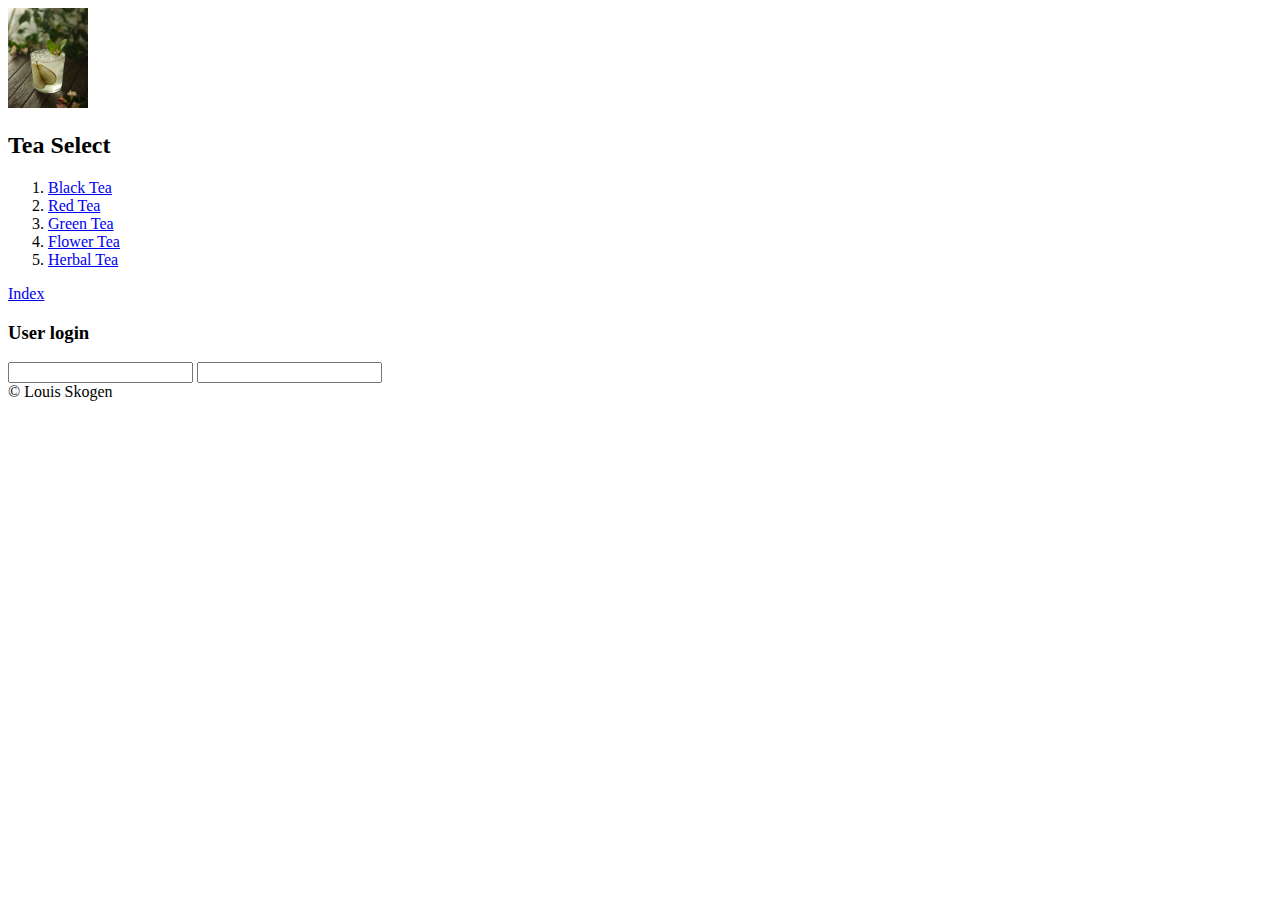
==== login.html @ b3313921 "Uodate to Image with auto width and add alt in Index image logo" ====
<!DOCTYPE html>

<html lang="en">
    <head>
        <meta charset = "UTF-8"/>
        <title>HTML Assignment 1 - About Tea culture</title>
    </head>

    <body>
        <!--what we want to show the user-->
        <header>
            <img src="/Images/myLogo.jpg"  height="100" width="auto" alt="Logo Image"/>
            <h2>Tea Select</h2>
            <ol>
                <nav>
                <li value="1"><a href="https://www.w3schools.com/">Black Tea</a></li>
                <li><a href="#">Red Tea</a></li>
                <li><a href="#">Green Tea</a></li>
                <li><a href="#">Flower Tea</a></li>
                <li><a href="#">Herbal Tea</a></li>
                </nav>
            </ol>
                <p><a href="/index.html">Index</a></p>
        </header>
        <h3>User login</h3>
        <form>
            <input type="text" name="loginName">
            <input type="password" name="password">
        </form>    
        </body>
        <footer>
            <span >&copy; Louis Skogen</span>
        </footer>
</html>
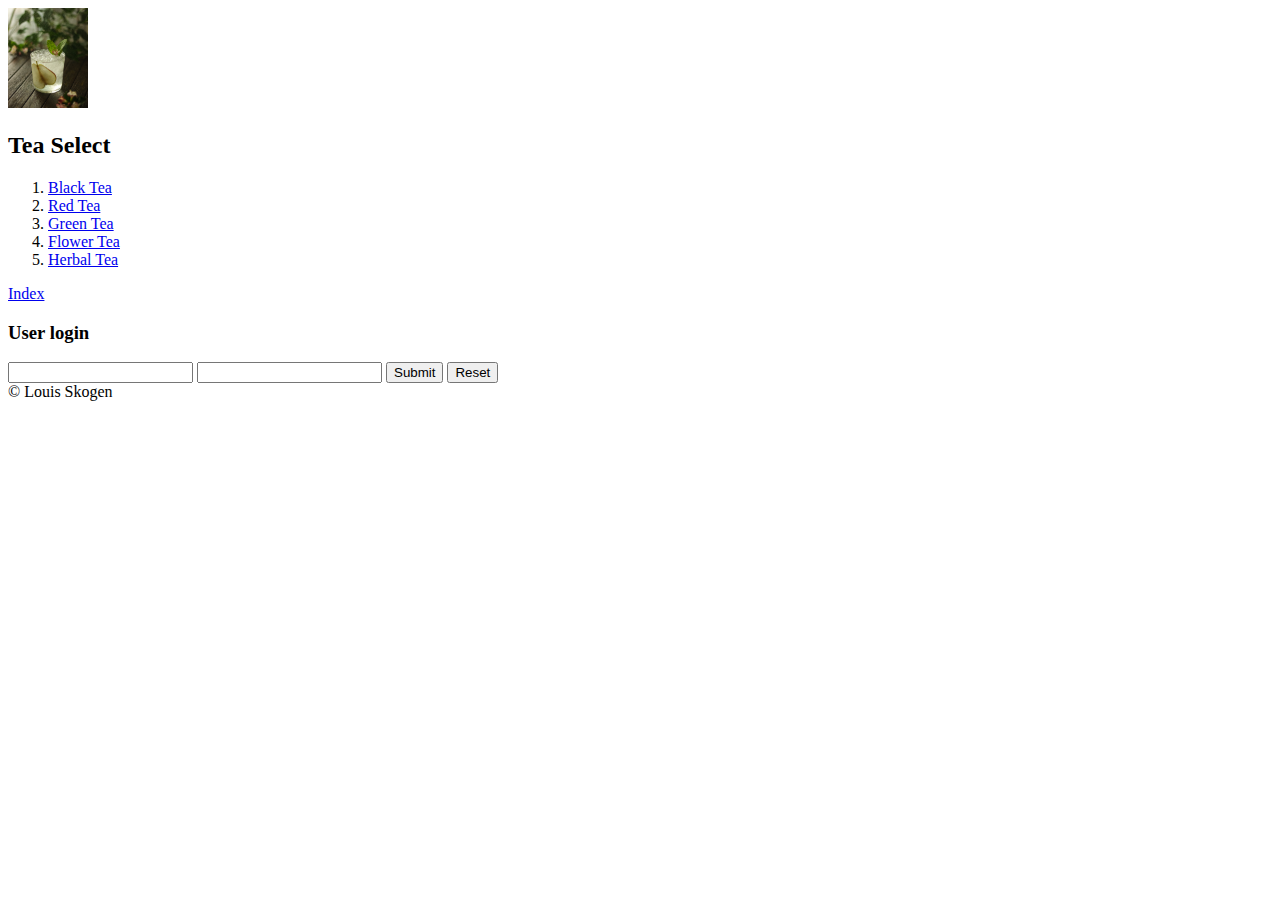
==== commit 2b954335: "Uodate buttons" ====
--- a/login.html
+++ b/login.html
@@ -26,7 +26,10 @@
         <form>
             <input type="text" name="loginName">
             <input type="password" name="password">
-        </form>    
+            <button type="submit">Submit</button>  
+            <button type="reset">Reset</button>  
+ 
+        </form>  
         </body>
         <footer>
             <span >&copy; Louis Skogen</span>
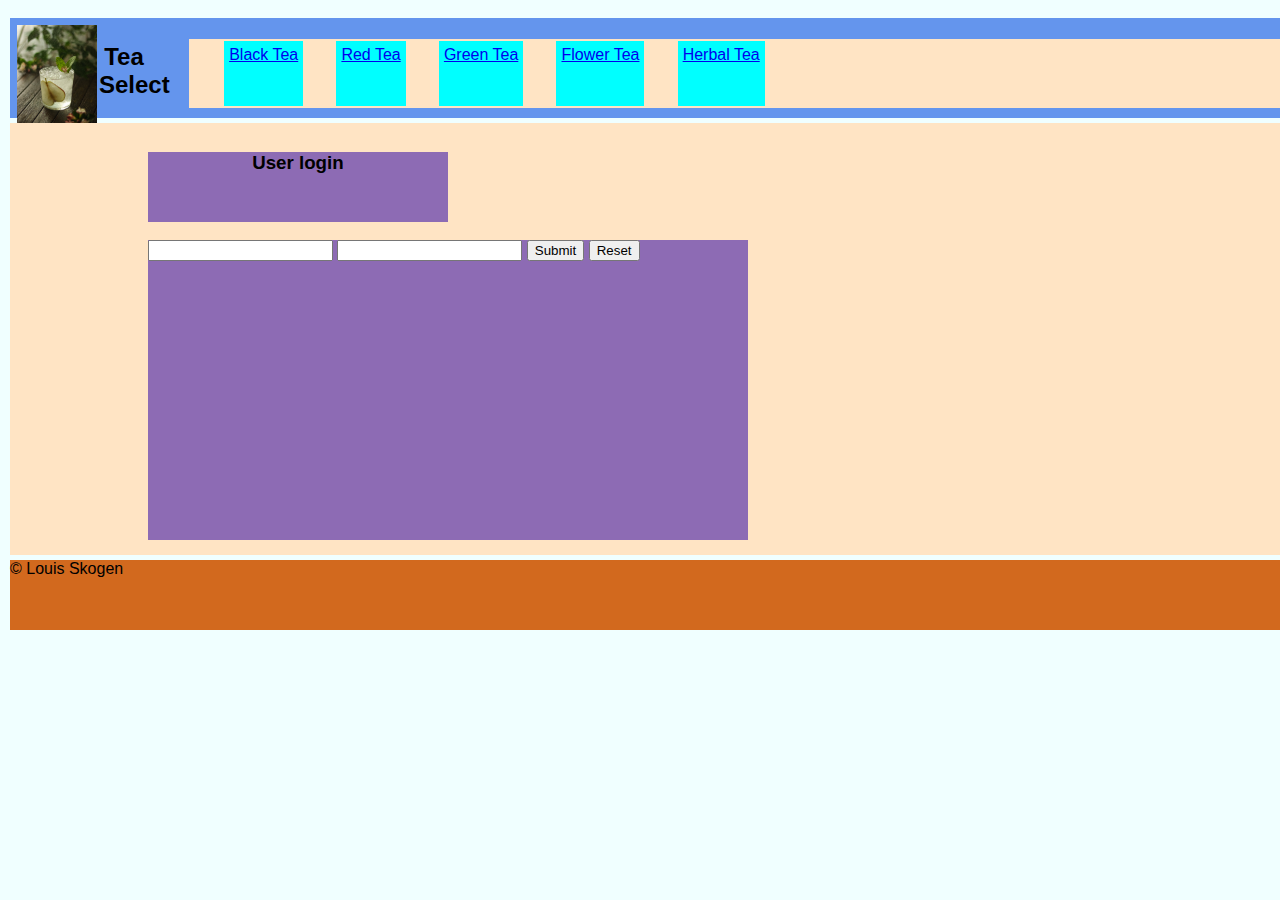
==== commit 720d8490: "The two stubborn articles still not in two columns with grid within grid" ====
--- a/login.html
+++ b/login.html
@@ -4,34 +4,45 @@
     <head>
         <meta charset = "UTF-8"/>
         <title>HTML Assignment 1 - About Tea culture</title>
+        <link rel="stylesheet" href="/css/style.css"/>
     </head>
 
     <body>
         <!--what we want to show the user-->
-        <header>
-            <img src="/Images/myLogo.jpg"  height="100" width="auto" alt="Logo Image"/>
-            <h2>Tea Select</h2>
-            <ol>
-                <nav>
-                <li value="1"><a href="https://www.w3schools.com/">Black Tea</a></li>
-                <li><a href="#">Red Tea</a></li>
-                <li><a href="#">Green Tea</a></li>
-                <li><a href="#">Flower Tea</a></li>
-                <li><a href="#">Herbal Tea</a></li>
-                </nav>
-            </ol>
-                <p><a href="/index.html">Index</a></p>
-        </header>
-        <h3>User login</h3>
-        <form>
-            <input type="text" name="loginName">
-            <input type="password" name="password">
-            <button type="submit">Submit</button>  
-            <button type="reset">Reset</button>  
- 
-        </form>  
+        <header id="headerColumn">
+            <img id="logo" src="/Images/myLogo.jpg" height="100" width="auto"/>
+            <h2 id="logoText">Tea Select</h2>
+                <ol id="logohead">
+                    <nav class="headmenu">
+                        <li><a href="https://www.w3schools.com/">Black Tea</a></li>
+                        <li><a href="#">Red Tea</a></li>
+                        <li><a href="#">Green Tea</a></li>
+                        <li><a href="#">Flower Tea</a></li>
+                        <li><a href="#">Herbal Tea</a></li>
+                    </nav>
+                </ol>
+                <a id="login" href="/login.html" target="_blank">Login</a>
+        </header> 
+        <div id="maincontent" class="login-content">
+            <div class="loginmain">
+                <h3 class="logintitle">User login</h3>
+                <div class="loginform">
+                    <form id="loginID">
+                        <input type="text" name="loginName">
+                        <input type="password" name="password">
+                        <button type="submit">Submit</button>  
+                        <button type="reset">Reset</button>  
+             
+                    </form>  
+                </div>
+            </div>
+        </div>
         </body>
-        <footer>
-            <span >&copy; Louis Skogen</span>
-        </footer>
+        <div class="footer">
+
+            <footer>
+                <span >&copy; Louis Skogen</span>
+            </footer>
+            
+        </div>
 </html>--- a/css/style.css
+++ b/css/style.css
@@ -0,0 +1,219 @@
+body {
+    background-color: lightsalmon;
+    font-family: 'Segoe UI', Tahoma, Geneva, Verdana, sans-serif;
+    width: 1024;
+    margin-left: auto;
+    margin-right:auto;
+    display: grid;
+    grid-template-areas:
+      "header" 
+      "main-content"
+      "footer";
+      grid-gap: 5px;
+      background-color:azure;
+      padding: 10px;
+    }
+    
+    header{
+      grid-area: header;
+      background-color: cornflowerblue;
+      width: auto;
+      height: 90px;
+      padding: 5px;
+    }
+    
+.footer {
+  grid-area: footer;
+  background-color:chocolate;
+  width: auto;
+  height: 70px;
+}
+
+#main-content {
+  grid-area: main-content;
+  width:auto;
+}
+
+#headerColumn{
+  display: grid;
+  grid-template-areas:
+  "logo logoName links login";
+  width:auto;
+}
+
+.index-content {
+  display: grid;
+  width: 1024;
+  grid-template-areas:
+  "intro aside"
+  "headline aside"
+  "art1 aside"  
+  "footer footer";  
+  gap: 5px;
+  background-color:bisque;
+  padding: 10px 0;
+  margin-left: 2%;
+  width: auto;
+}
+
+.login-content{
+  display: grid;
+  width: auto;
+  grid-template-areas:
+  "loginmain"
+  "footer";
+  gap: 5px;
+  background-color:bisque;
+  padding: 10px 0;
+  margin-left: 0px;
+  width: auto;  
+}
+
+.loginmain{
+grid-area: loginmain;
+width:auto;
+}
+
+.loginbody{
+  display: grid;
+  width: auto;
+  grid-template-areas:
+  "loginhead"
+  "loginform"
+  "footer";
+  gap: 5px;
+  background-color:bisque;
+  padding: 10px 0;
+  margin-left: 0px;
+  width: auto;  
+}
+
+.logintitle{
+  grid-area: loginhead;
+  display:block;
+  background-color: #8d6bb4;
+  margin-left: 10%;
+  text-align: center;
+  width: 300px;
+  height: 70px
+}
+
+.loginform{
+  grid-area: loginform;
+  display: block;
+  background-color: #8d6bb4;
+  margin-left: 10%;
+  width: 600px;
+  height: 300px;
+}
+.intro {
+  grid-area: intro;
+  background-color:darkslateblue;
+  padding: 10px;
+  margin-left: 2%;
+  width:max-content;
+  height:fit-content;
+}
+
+.headline {
+  grid-area: headline;
+  width: 200px;
+  background-color: #8d6bb4;
+  padding: 10px;
+  margin-left: 2%;
+  height:fit-content;
+}
+
+
+.article{
+  grid-area: art1;
+  padding: 5px;
+}
+
+#twoColumn{
+  grid-template-columns:
+  "artLeft artRight";
+  grid-gap: 5px;
+  background-color:#8d6bb4;
+  margin-left: 2%;
+  padding: 10px 0;
+  width: 900px;
+  height: 700px
+}
+
+.artLeft{
+grid-area: artLeft;
+display: block;
+background-color:chocolate;
+width:auto;
+}
+
+.artRight{
+  grid-area: artRight;
+  display: block;
+  background-color: goldenrod;
+  width:auto;
+  }
+#headlineIMG{
+  float:none;
+}
+.aside {
+  grid-area: aside;
+  background-color:aqua;
+  text-align: center;
+  width:fit-content;
+  height:auto;
+}
+
+ul{
+  text-align: left;
+  font:bold;
+}
+
+#logo{
+  grid-area: logo;
+  padding: 2px;
+}
+
+#logoText
+{
+  grid-area: logoName;
+  text-align: center;
+  vertical-align: middle;
+  width: 50px;
+}
+
+#logohead{
+  grid-area: links;
+  width:1110px;
+  height: 100px;
+  list-style:none;
+}
+
+.headmenu{
+  display:flex;
+  padding: 2px;
+  height:65px;
+  width: auto;
+  background-color: bisque; 
+}
+
+#login{
+  grid-area: login;
+  box-sizing:border-box;
+  background-color:aqua;
+  height:90px;
+  width: 85px;
+  text-align: center;
+  padding: 2px;
+  text-decoration: none;
+}
+li{
+box-sizing: border-box; 
+background-color: aqua; 
+padding: 5px;
+margin-left: 3%;
+}
+
+
+
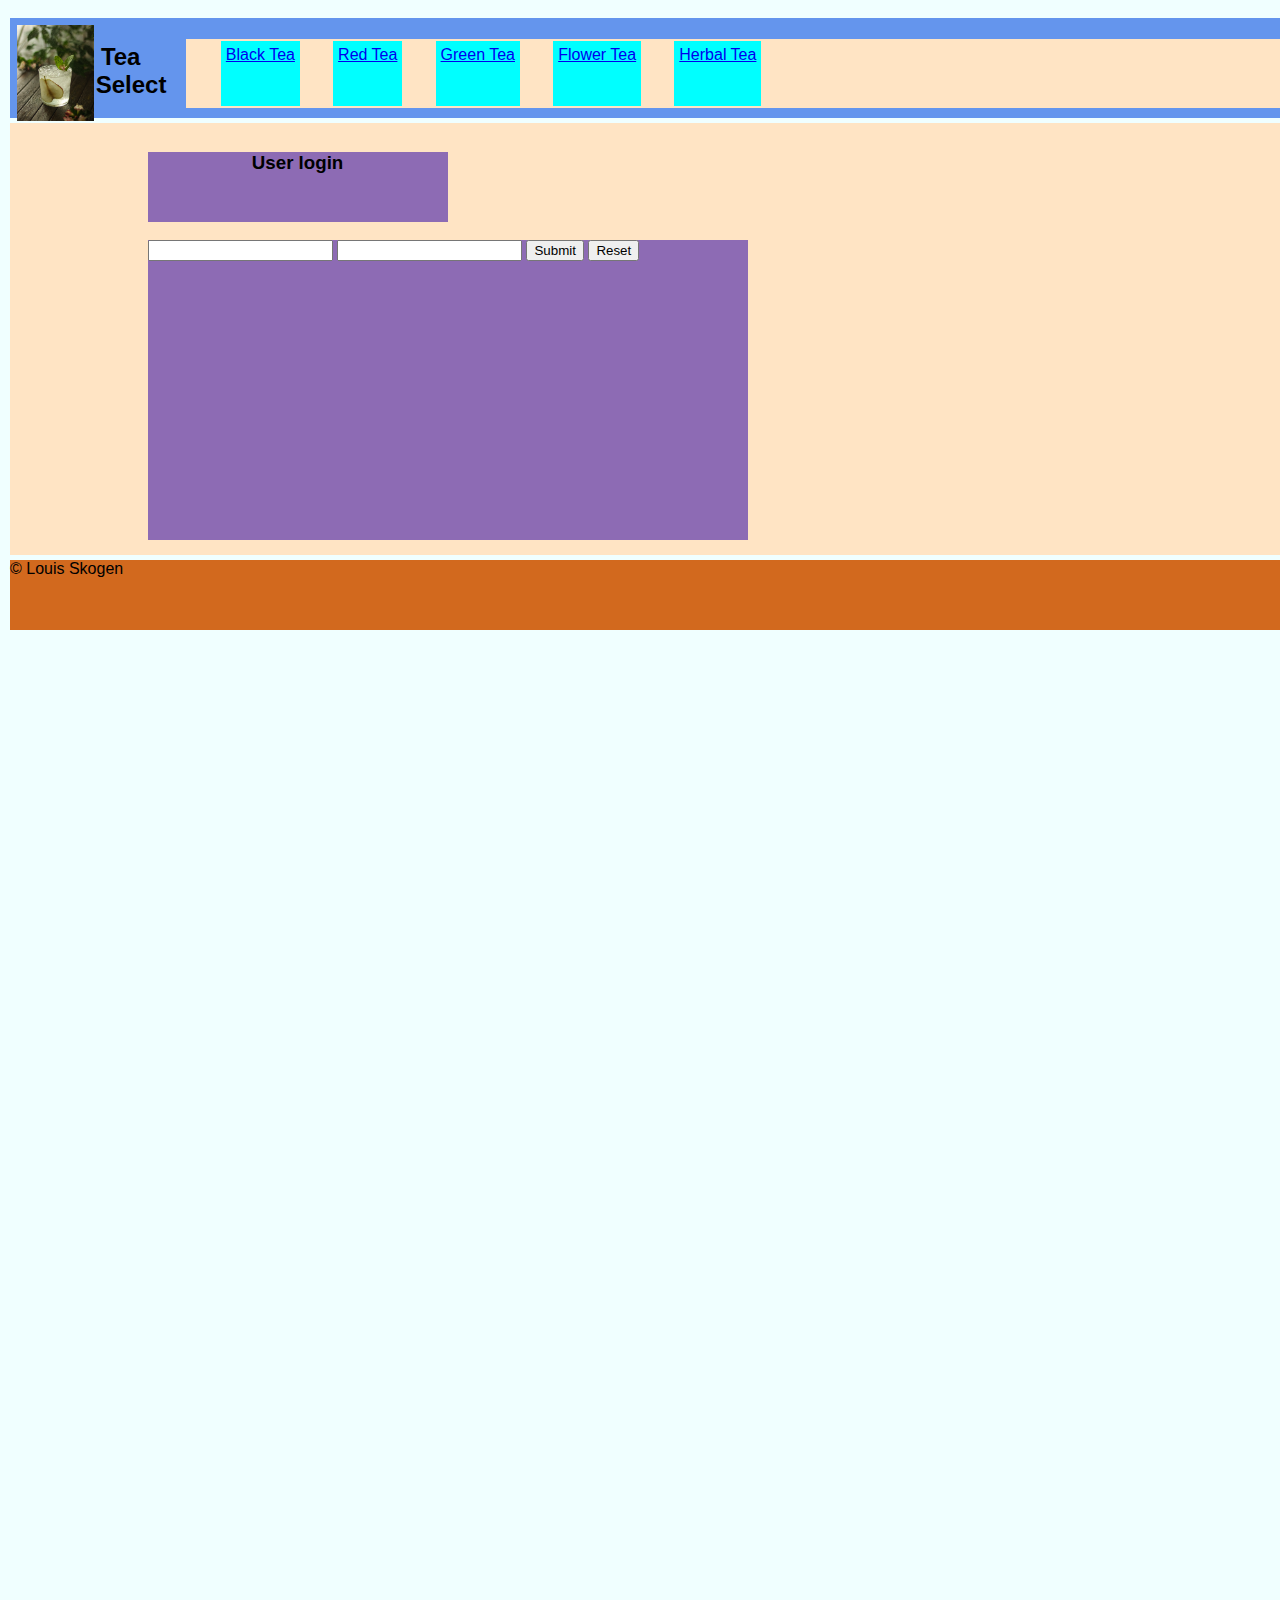
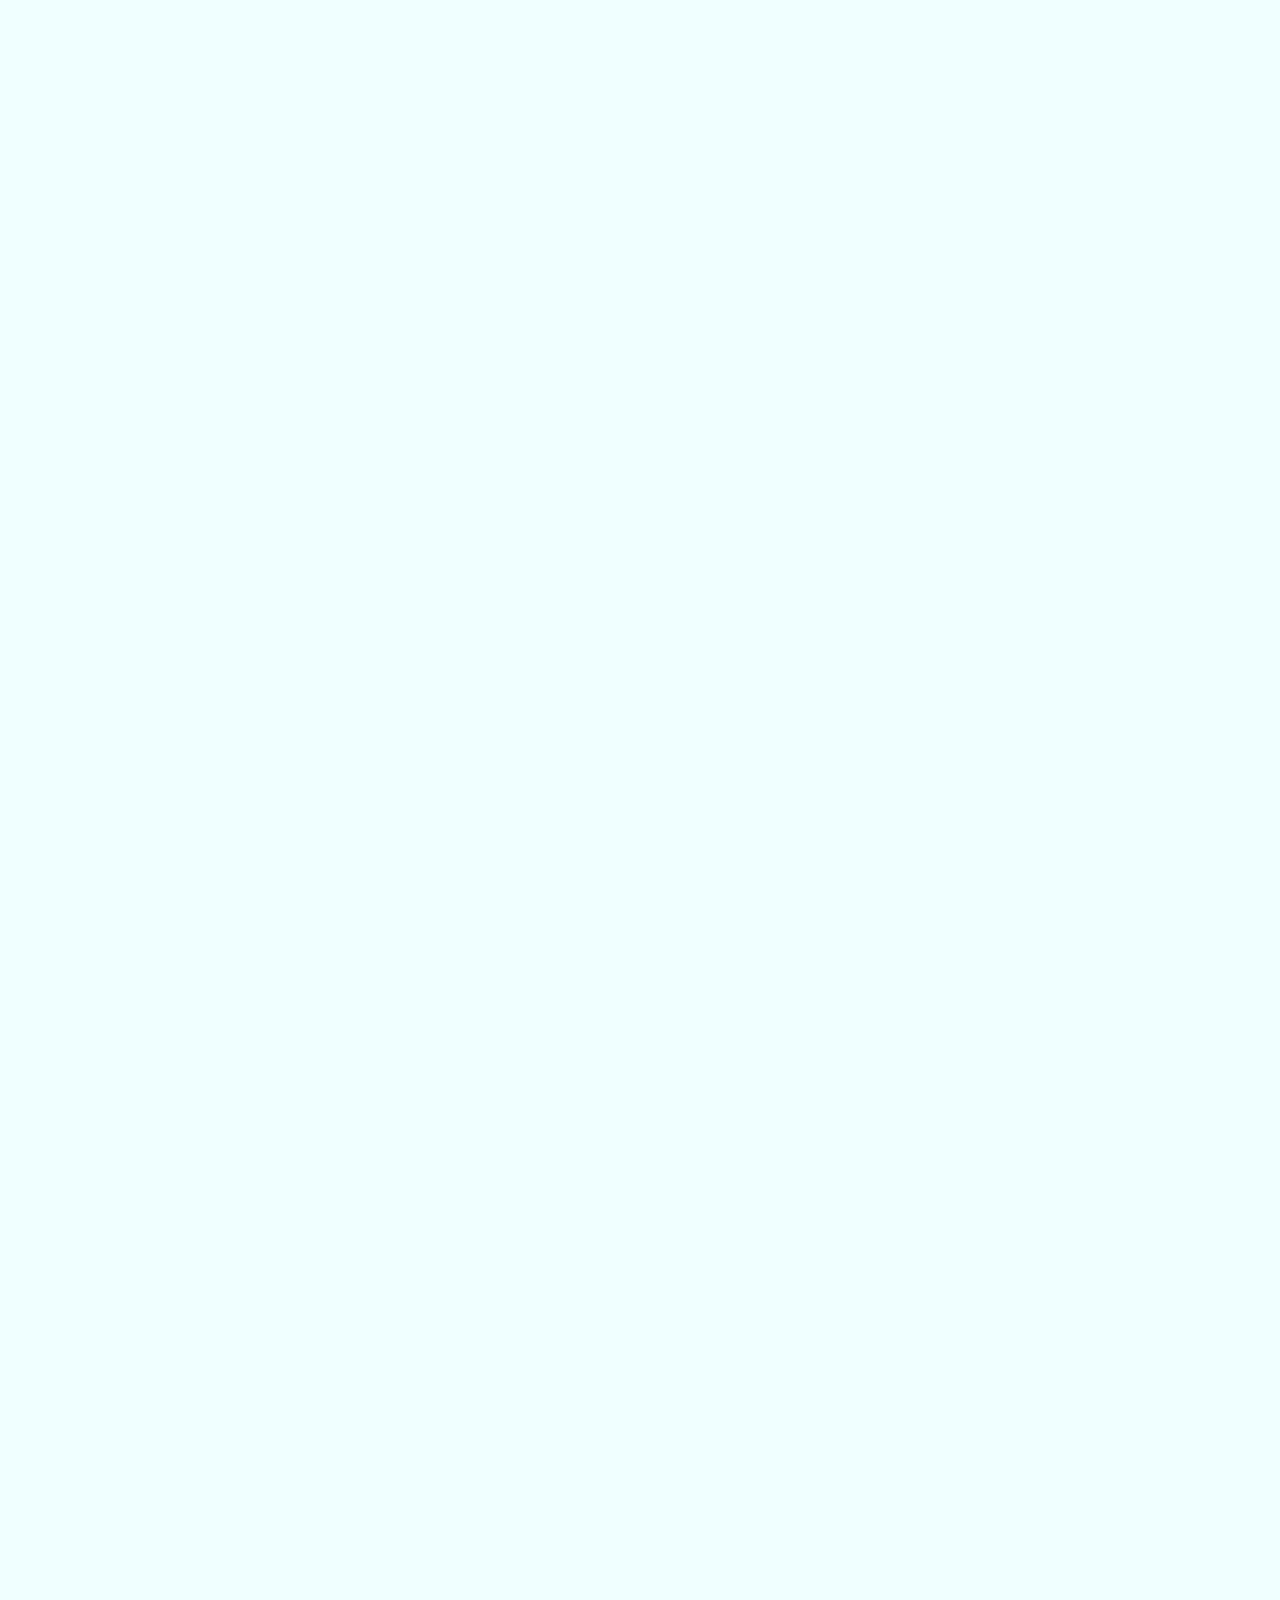
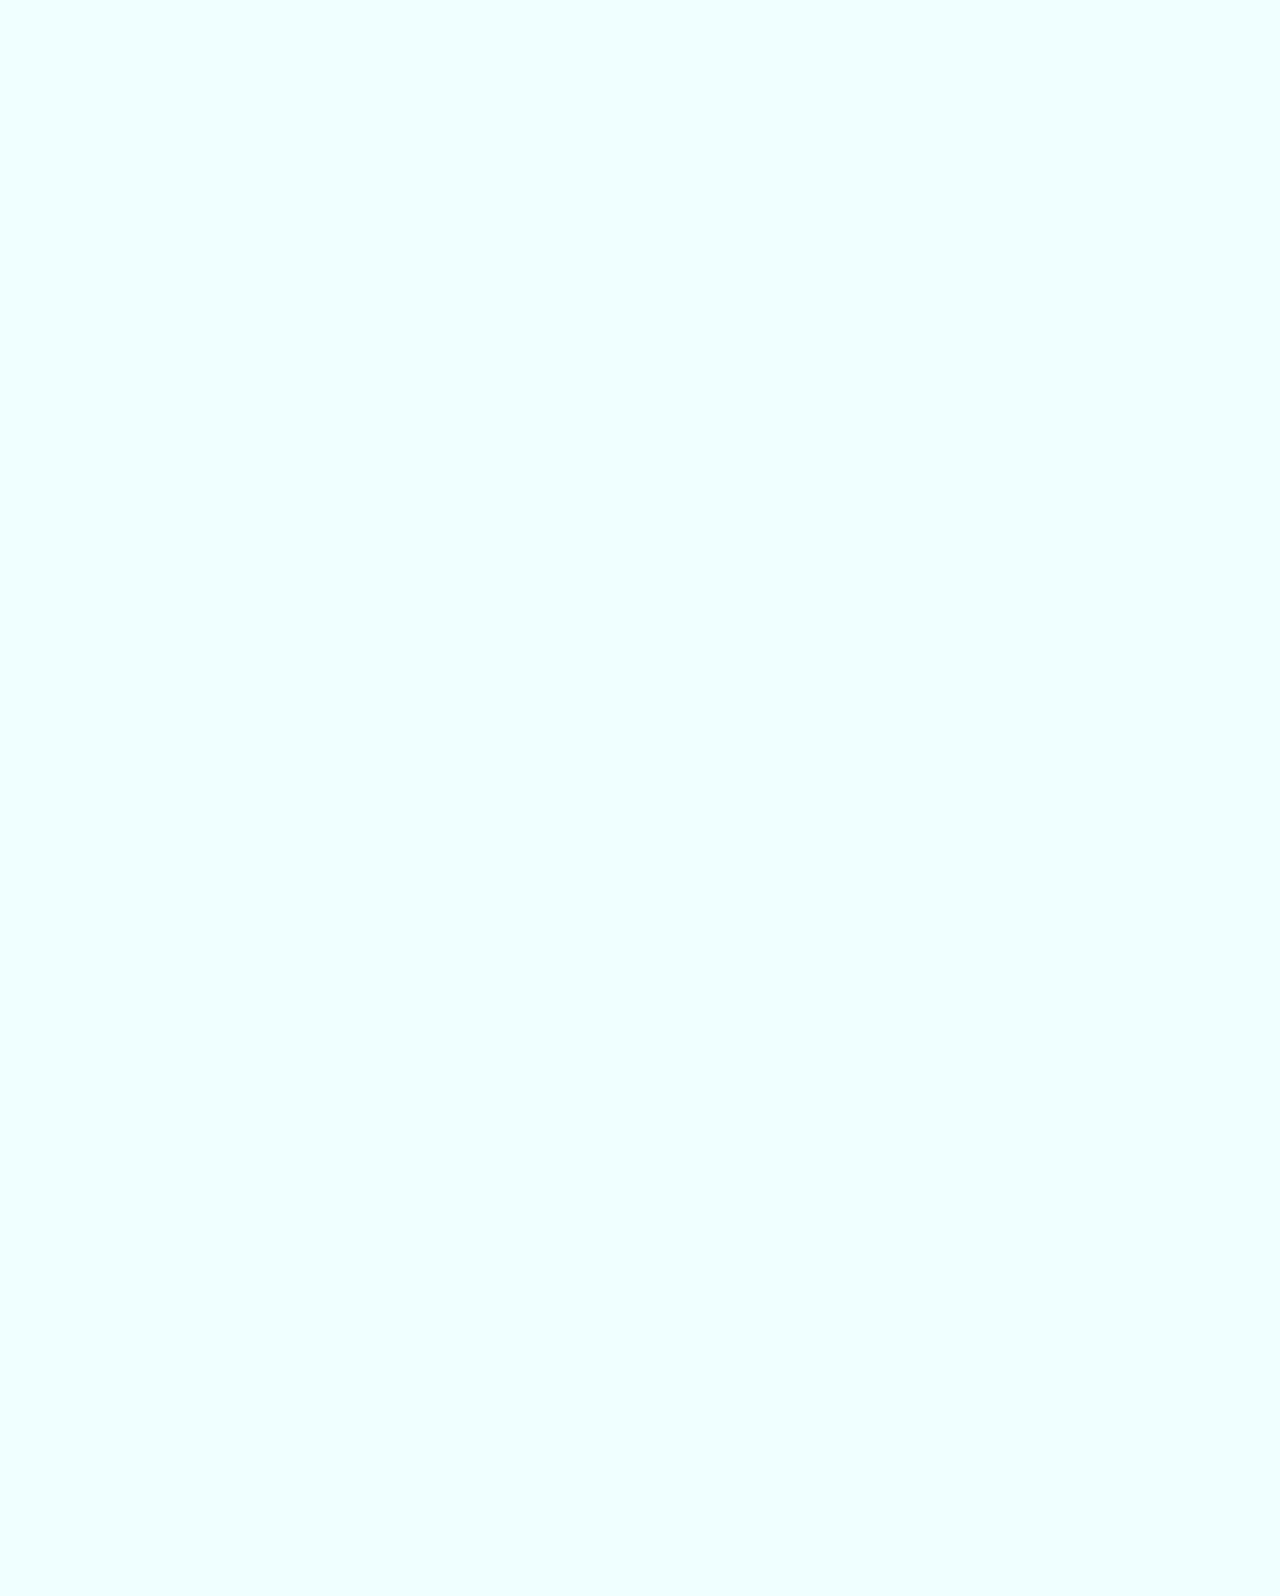
==== commit 6c3bda73: "Two column solve by using flex within grid." ====
--- a/login.html
+++ b/login.html
@@ -10,7 +10,7 @@
     <body>
         <!--what we want to show the user-->
         <header id="headerColumn">
-            <img id="logo" src="/Images/myLogo.jpg" height="100" width="auto"/>
+            <img id="logo" src="/Images/myLogo.jpg" height=2% width=2%/>
             <h2 id="logoText">Tea Select</h2>
                 <ol id="logohead">
                     <nav class="headmenu">
--- a/css/style.css
+++ b/css/style.css
@@ -141,13 +141,6 @@
   height: 700px
 }
 
-.artLeft{
-grid-area: artLeft;
-display: block;
-background-color:chocolate;
-width:auto;
-}
-
 .artRight{
   grid-area: artRight;
   display: block;
@@ -172,6 +165,7 @@
 
 #logo{
   grid-area: logo;
+  width:auto;
   padding: 2px;
 }
 
@@ -215,5 +209,18 @@
 margin-left: 3%;
 }
 
-
-
+.flexrow {
+  display: flex;
+}
+
+/* Create two equal columns that sits next to each other */
+.flexcol {
+  flex: 50%;
+  padding: 10px;
+  height: 300px; 
+  background-color: beige;
+  padding: 10px;
+  margin: 1%;
+}
+
+
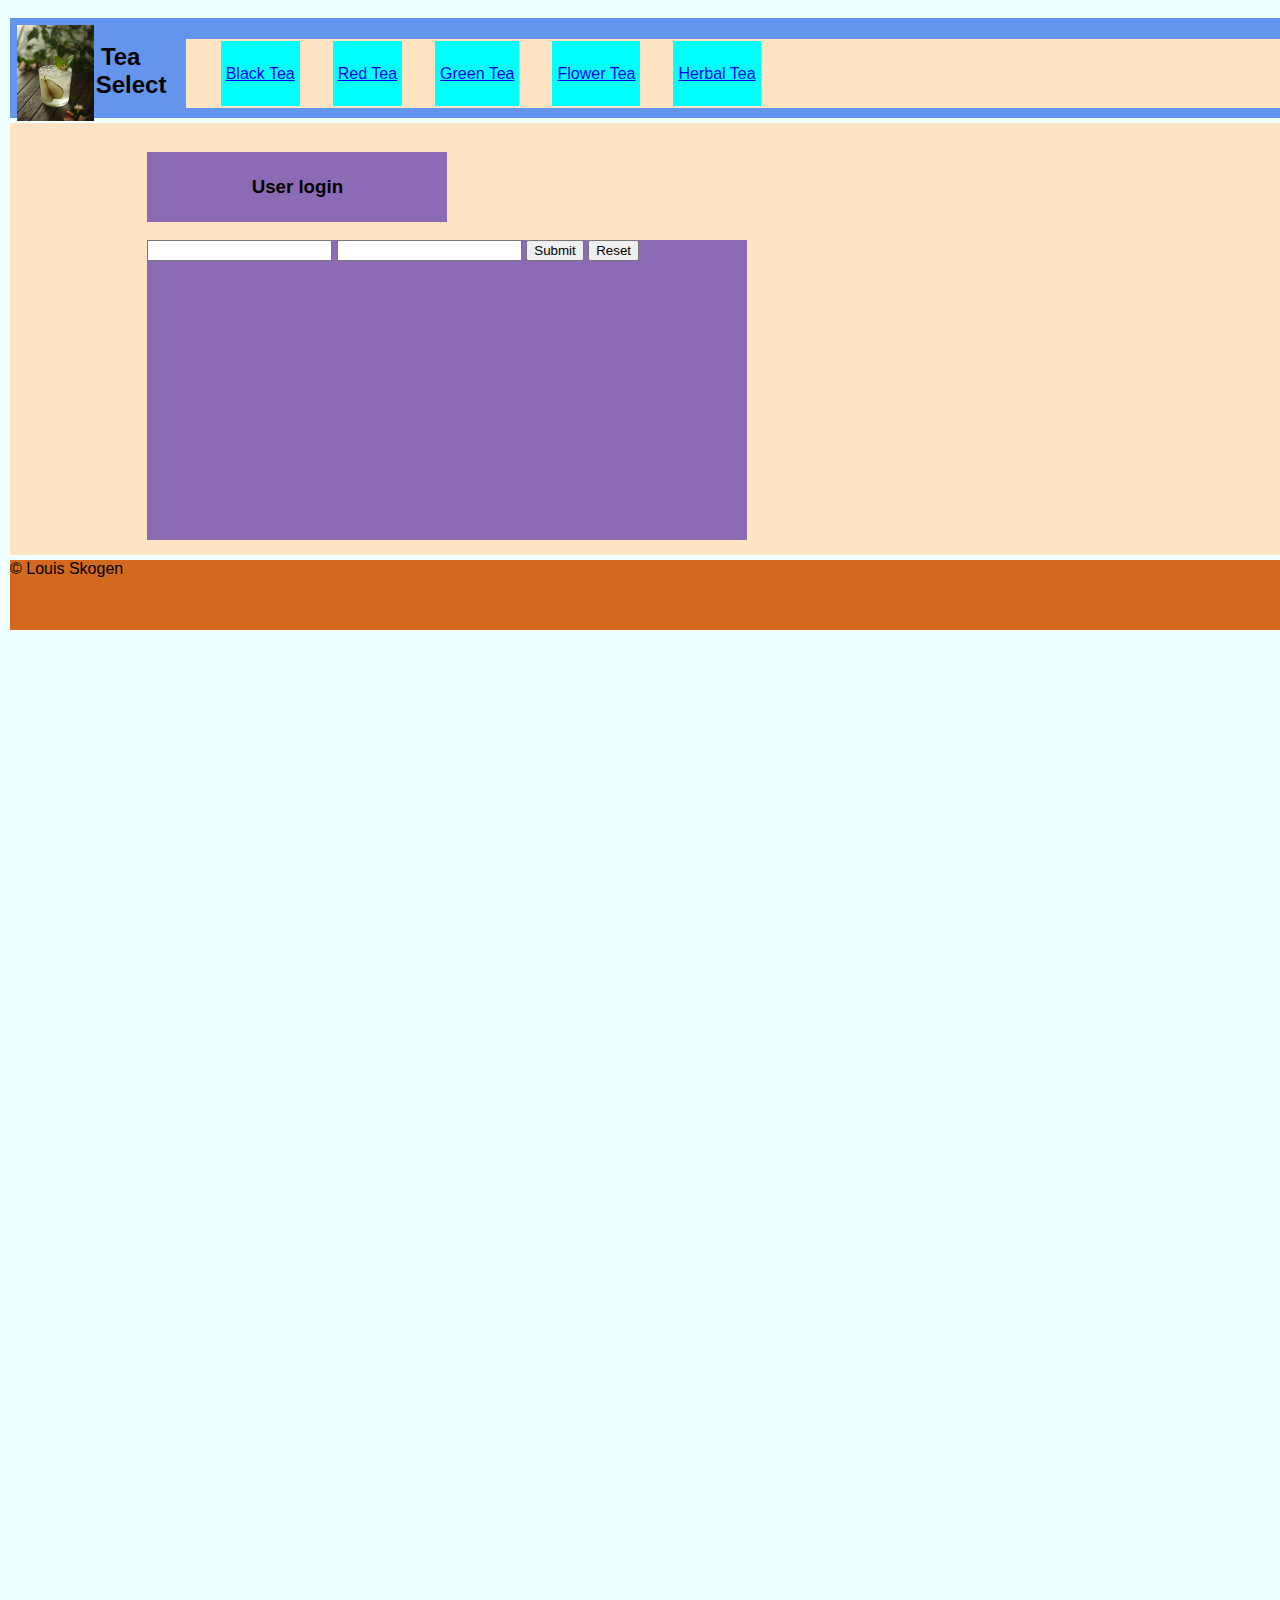
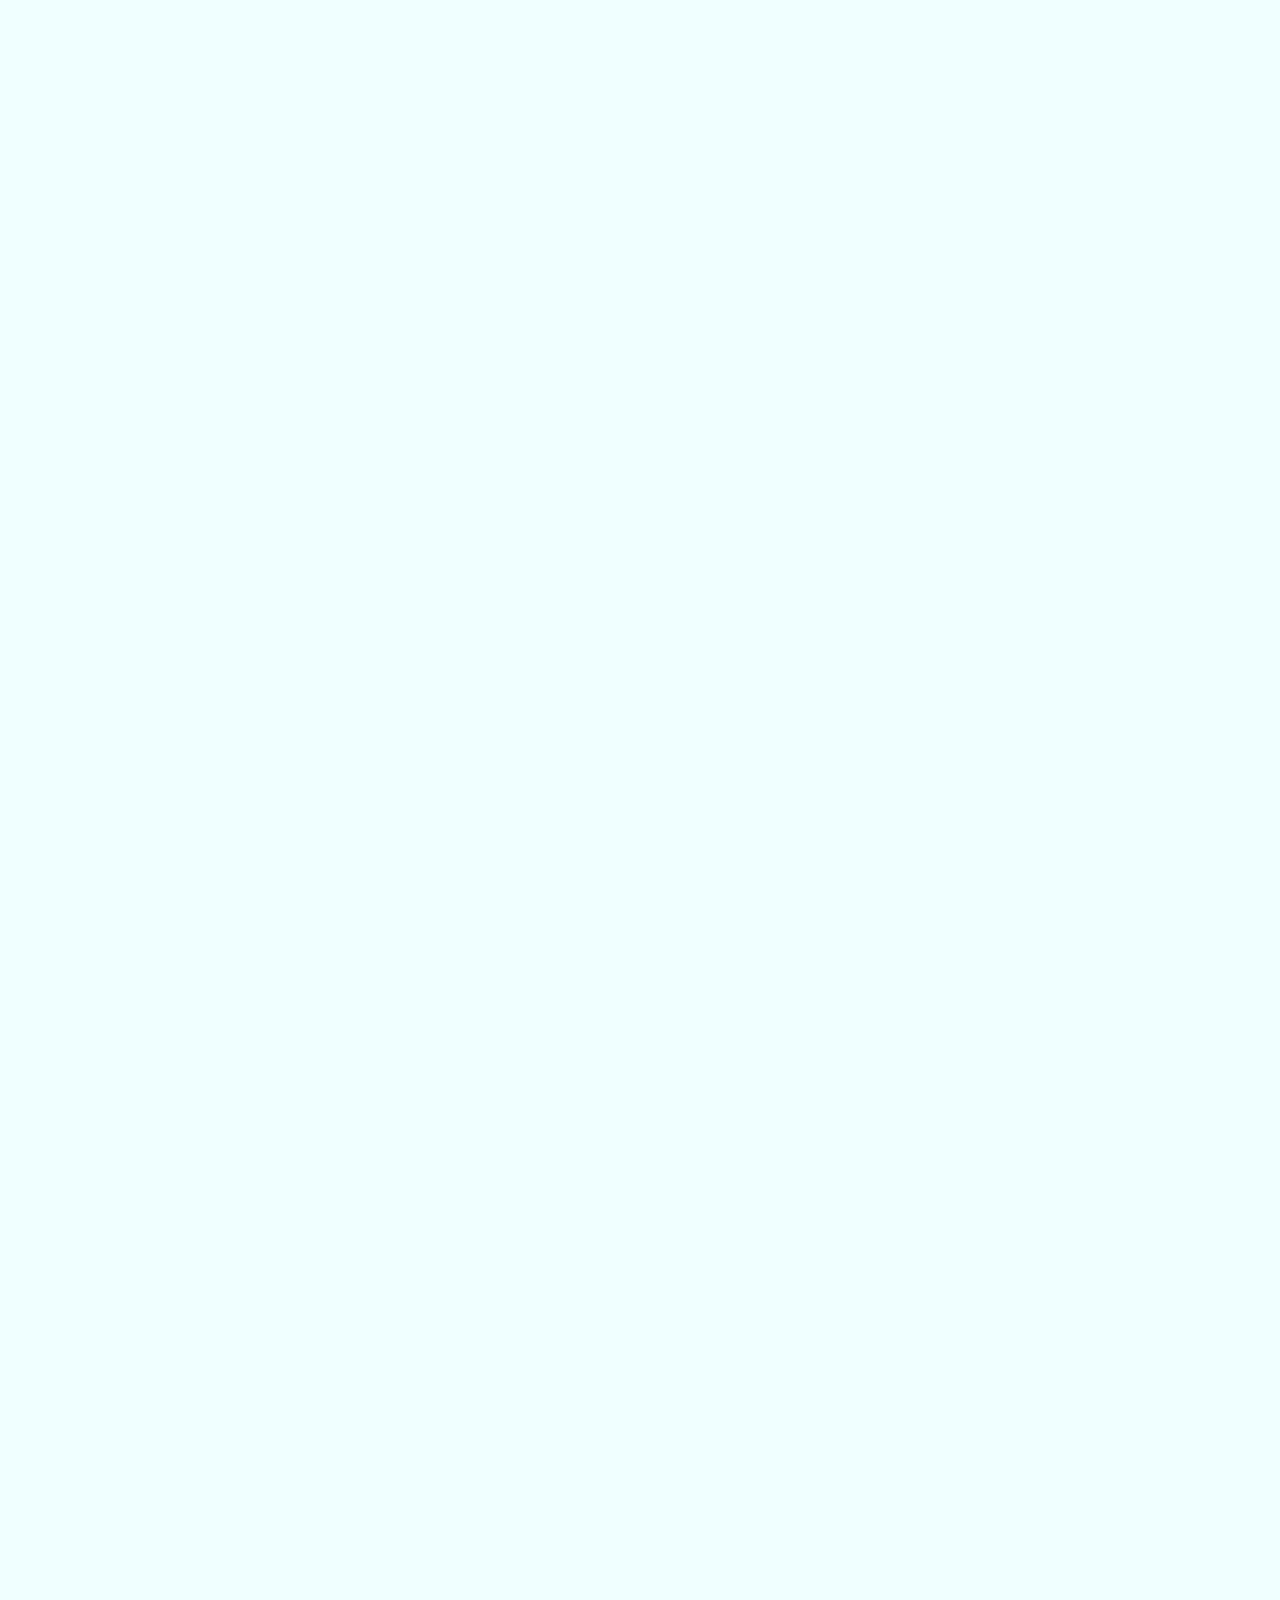
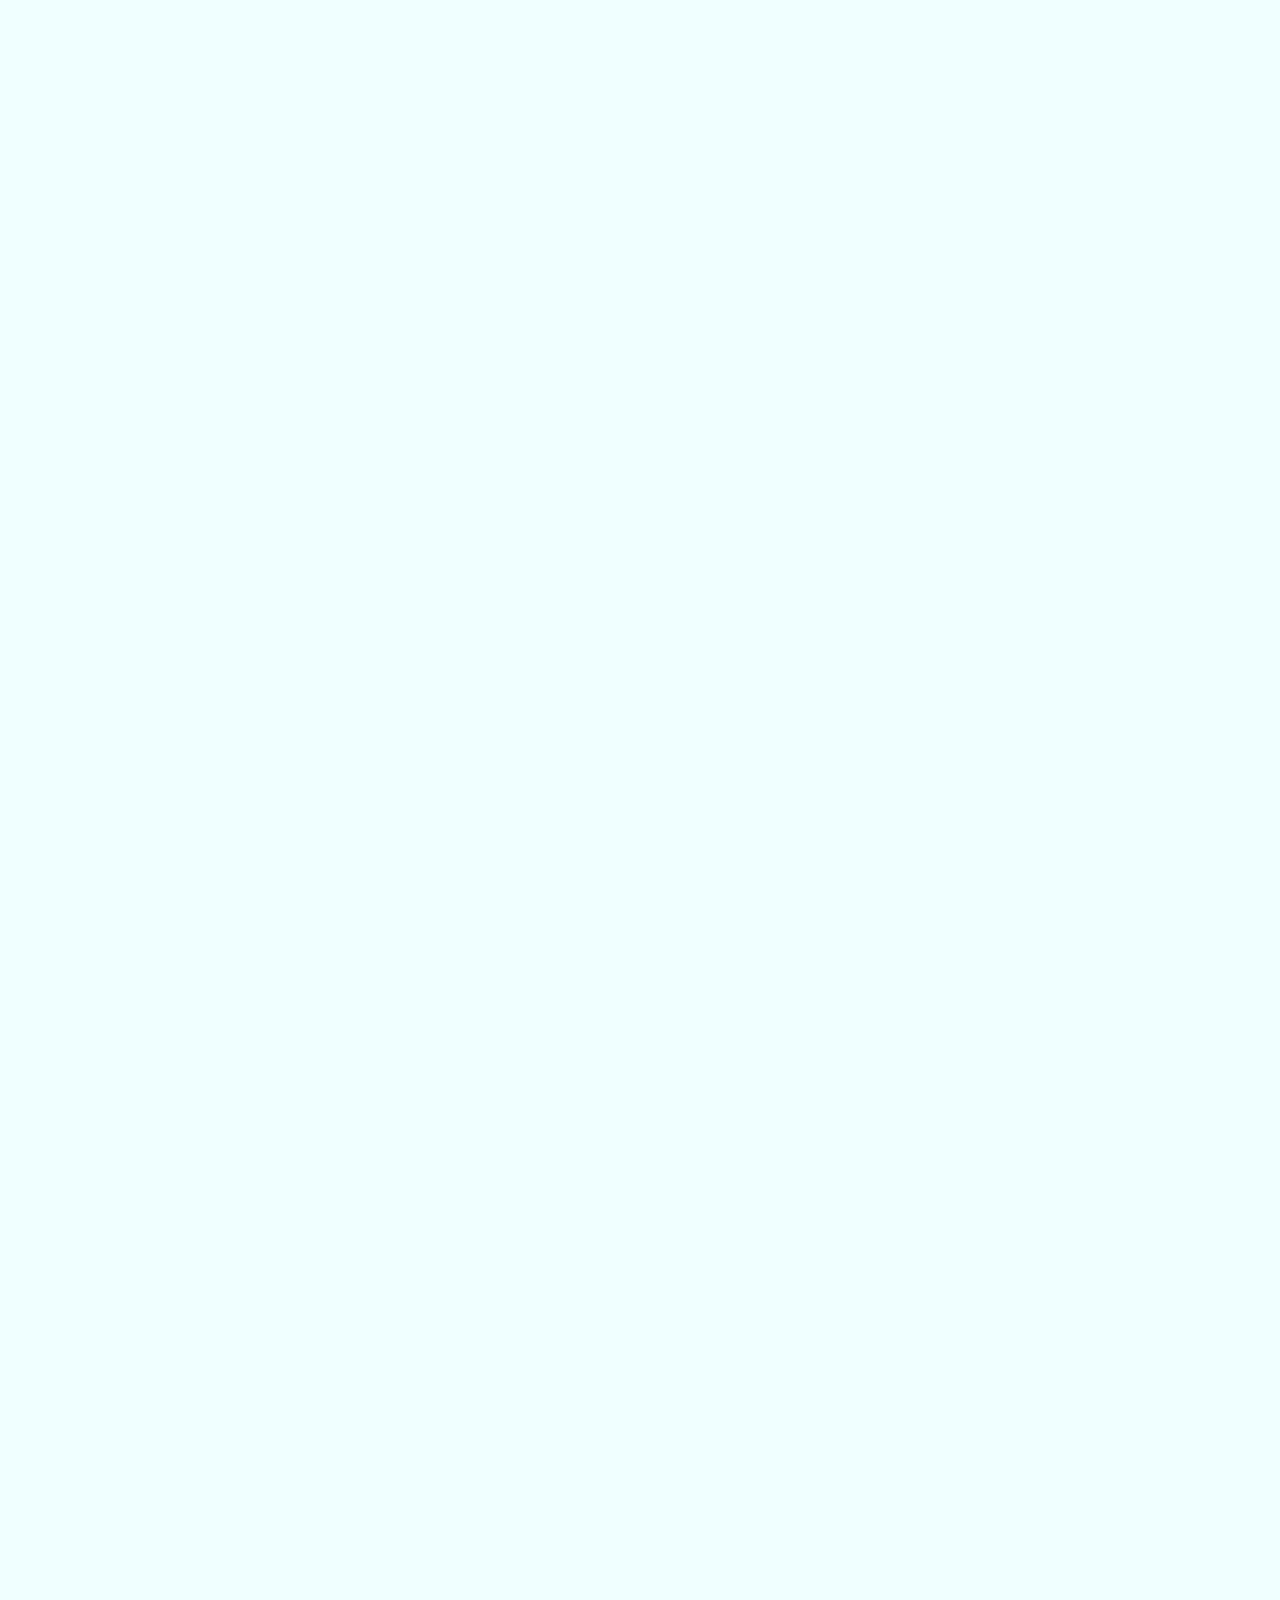
==== commit 56ccb345: "Alignment fix." ====
--- a/login.html
+++ b/login.html
@@ -21,11 +21,11 @@
                         <li><a href="#">Herbal Tea</a></li>
                     </nav>
                 </ol>
-                <a id="login" href="/login.html" target="_blank">Login</a>
+                <a class="login" href="/login.html" target="_blank">Login</a>
         </header> 
         <div id="maincontent" class="login-content">
             <div class="loginmain">
-                <h3 class="logintitle">User login</h3>
+                <h3 class="title">User login</h3>
                 <div class="loginform">
                     <form id="loginID">
                         <input type="text" name="loginName">
--- a/css/style.css
+++ b/css/style.css
@@ -88,12 +88,13 @@
   width: auto;  
 }
 
-.logintitle{
+.title{
   grid-area: loginhead;
-  display:block;
+  display:flex;
   background-color: #8d6bb4;
   margin-left: 10%;
-  text-align: center;
+  align-items: center;
+  justify-content: center;
   width: 300px;
   height: 70px
 }
@@ -117,11 +118,13 @@
 
 .headline {
   grid-area: headline;
-  width: 200px;
+  display:flex;
   background-color: #8d6bb4;
-  padding: 10px;
-  margin-left: 2%;
-  height:fit-content;
+  margin-left: 2%;
+  align-items: center;
+  justify-content: center;
+  width: 300px;
+  height: 70px
 }
 
 
@@ -138,18 +141,14 @@
   margin-left: 2%;
   padding: 10px 0;
   width: 900px;
-  height: 700px
-}
-
-.artRight{
-  grid-area: artRight;
-  display: block;
-  background-color: goldenrod;
-  width:auto;
-  }
+  height: auto
+}
+
+
 #headlineIMG{
   float:none;
 }
+
 .aside {
   grid-area: aside;
   background-color:aqua;
@@ -177,36 +176,42 @@
   width: 50px;
 }
 
-#logohead{
+.logohead{
   grid-area: links;
-  width:1110px;
+  width:auto;
   height: 100px;
-  list-style:none;
+  display:flex;
 }
 
 .headmenu{
   display:flex;
   padding: 2px;
   height:65px;
-  width: auto;
+  width: 1100px;
+  list-style: none;
   background-color: bisque; 
 }
 
-#login{
+
+.login{
   grid-area: login;
-  box-sizing:border-box;
+  display:flex;
   background-color:aqua;
   height:90px;
   width: 85px;
-  text-align: center;
   padding: 2px;
+  align-items: center;
+  justify-content: center;
   text-decoration: none;
 }
-li{
-box-sizing: border-box; 
+
+ol>nav>li{
+display: flex; 
 background-color: aqua; 
 padding: 5px;
 margin-left: 3%;
+align-items: center;
+justify-content: center;
 }
 
 .flexrow {
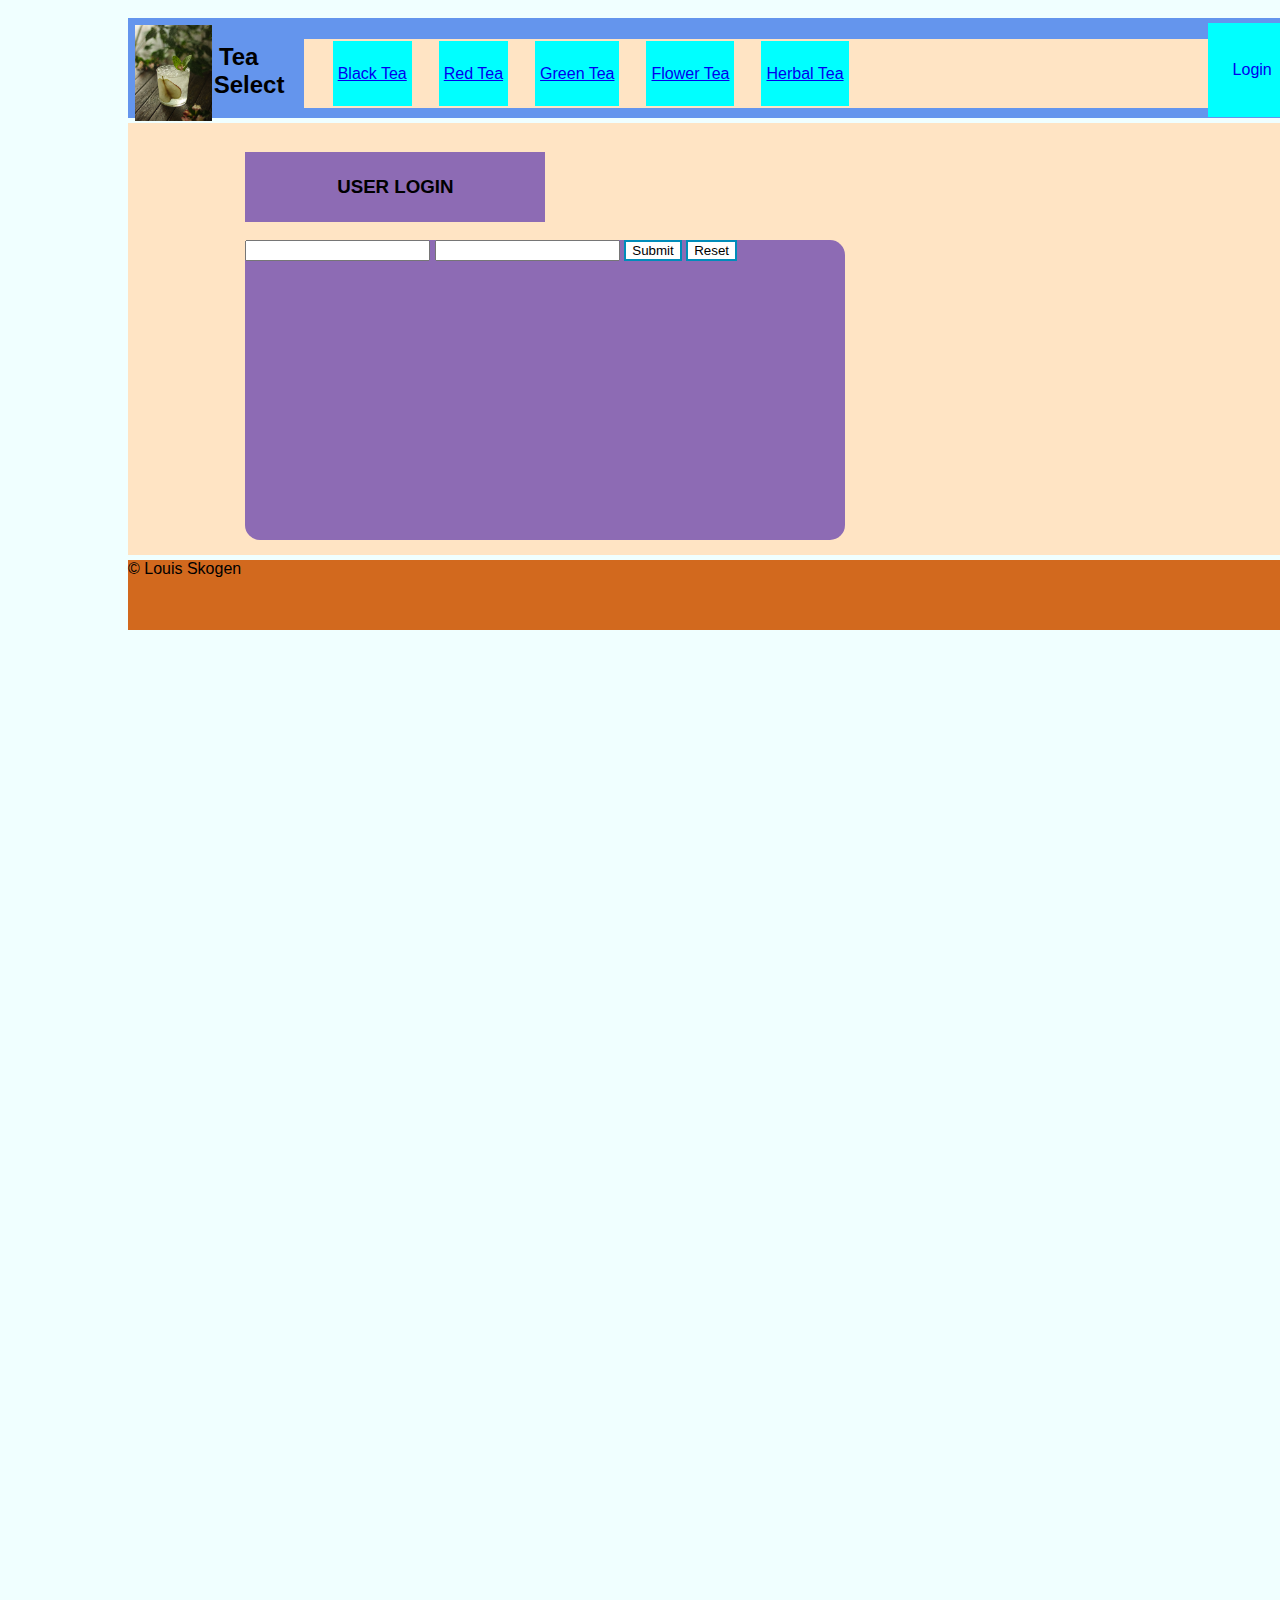
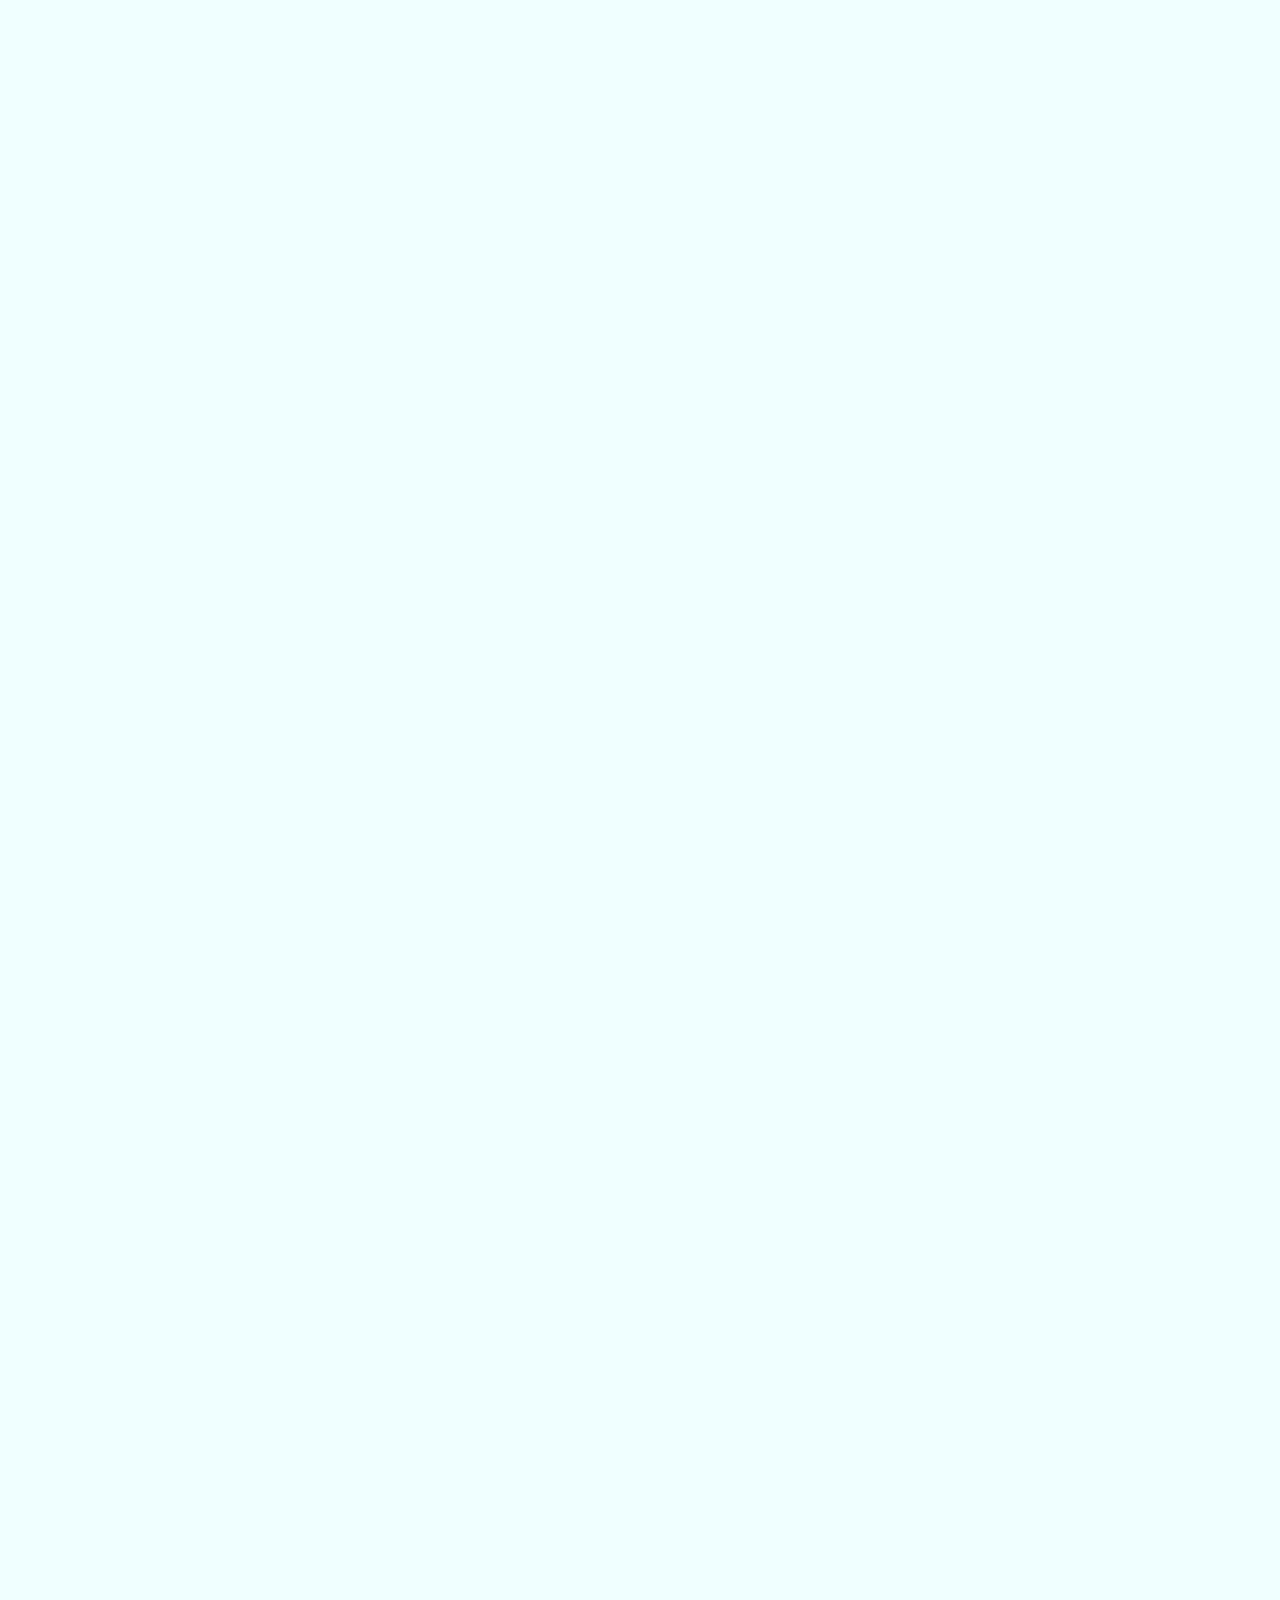
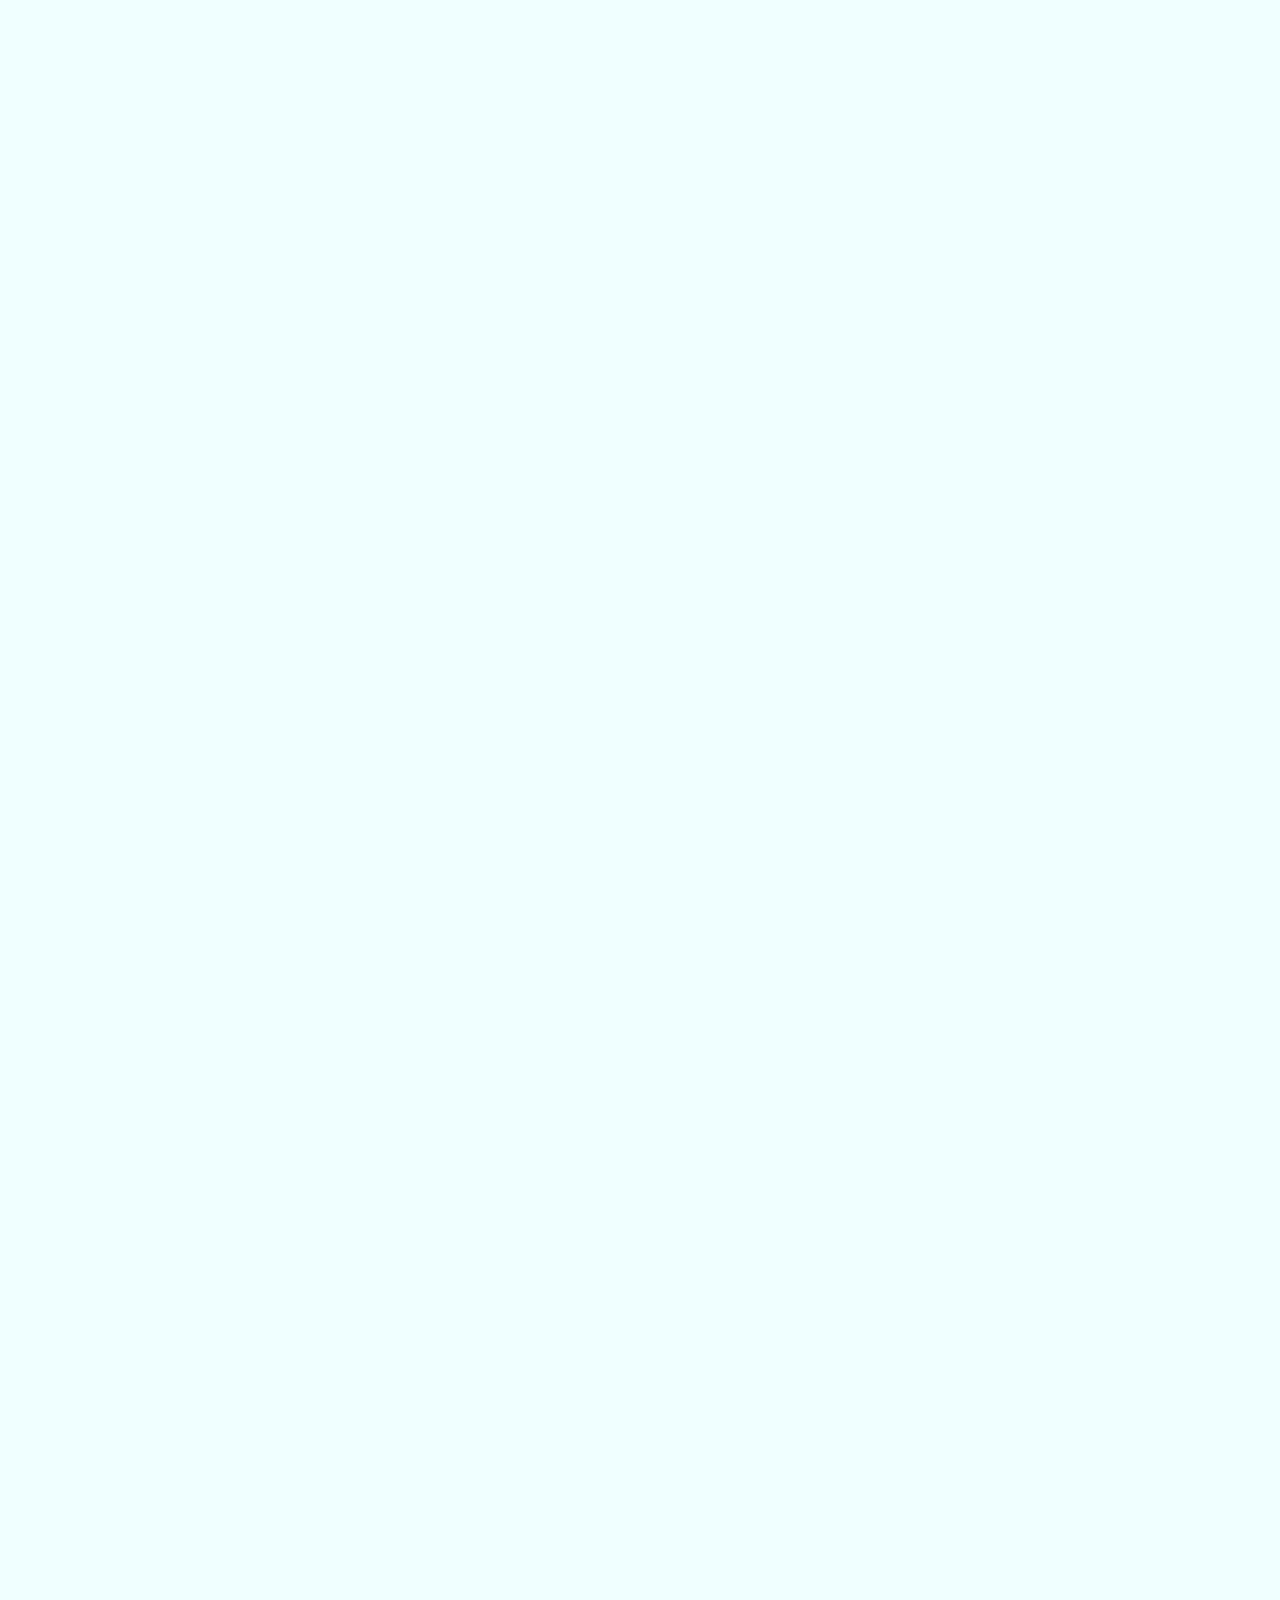
==== commit 0ffb0f18: "Update 1024px, form with radius 15px, hover and click animated button on login page'" ====
--- a/login.html
+++ b/login.html
@@ -30,8 +30,8 @@
                     <form id="loginID">
                         <input type="text" name="loginName">
                         <input type="password" name="password">
-                        <button type="submit">Submit</button>  
-                        <button type="reset">Reset</button>  
+                        <button class="botton buttonhover" value="button" type="submit">Submit</button>  
+                        <button class="botton buttonhover" value="button" type="reset">Reset</button>  
              
                     </form>  
                 </div>
--- a/css/style.css
+++ b/css/style.css
@@ -1,7 +1,7 @@
 body {
     background-color: lightsalmon;
-    font-family: 'Segoe UI', Tahoma, Geneva, Verdana, sans-serif;
-    width: 1024;
+    font-family: sans-serif;
+    width: 1024px;
     margin-left: auto;
     margin-right:auto;
     display: grid;
@@ -43,7 +43,7 @@
 
 .index-content {
   display: grid;
-  width: 1024;
+  width: auto;
   grid-template-areas:
   "intro aside"
   "headline aside"
@@ -52,7 +52,7 @@
   gap: 5px;
   background-color:bisque;
   padding: 10px 0;
-  margin-left: 2%;
+  margin-left: 0px;
   width: auto;
 }
 
@@ -95,6 +95,7 @@
   margin-left: 10%;
   align-items: center;
   justify-content: center;
+  text-transform: uppercase;
   width: 300px;
   height: 70px
 }
@@ -106,10 +107,12 @@
   margin-left: 10%;
   width: 600px;
   height: 300px;
+  border-radius: 15px;
 }
 .intro {
   grid-area: intro;
   background-color:darkslateblue;
+  color: antiquewhite;
   padding: 10px;
   margin-left: 2%;
   width:max-content;
@@ -153,7 +156,7 @@
   grid-area: aside;
   background-color:aqua;
   text-align: center;
-  width:fit-content;
+  width:300px;
   height:auto;
 }
 
@@ -187,7 +190,7 @@
   display:flex;
   padding: 2px;
   height:65px;
-  width: 1100px;
+  width: 900px;
   list-style: none;
   background-color: bisque; 
 }
@@ -228,4 +231,33 @@
   margin: 1%;
 }
 
-
+.button {
+  background-color: #4CAF50; /* Green */
+  border: none;
+  color: white;
+  padding: 16px 32px;
+  text-align: center;
+  text-decoration: none;
+  display: inline-block;
+  font-size: 16px;
+  margin: 4px 2px;
+  transition-duration: 0.4s;
+  cursor: pointer;
+}
+
+.buttonhover {
+  background-color: white; 
+  color: black; 
+  border: 2px solid #008CBA;
+}
+
+.buttonhover:hover {
+  background-color: #008CBA;
+  color: white;
+}
+
+.buttonhover:active {
+  background-color:cornflowerblue;
+  box-shadow: 0 5px #666;
+  transform: translateY(4px);
+}
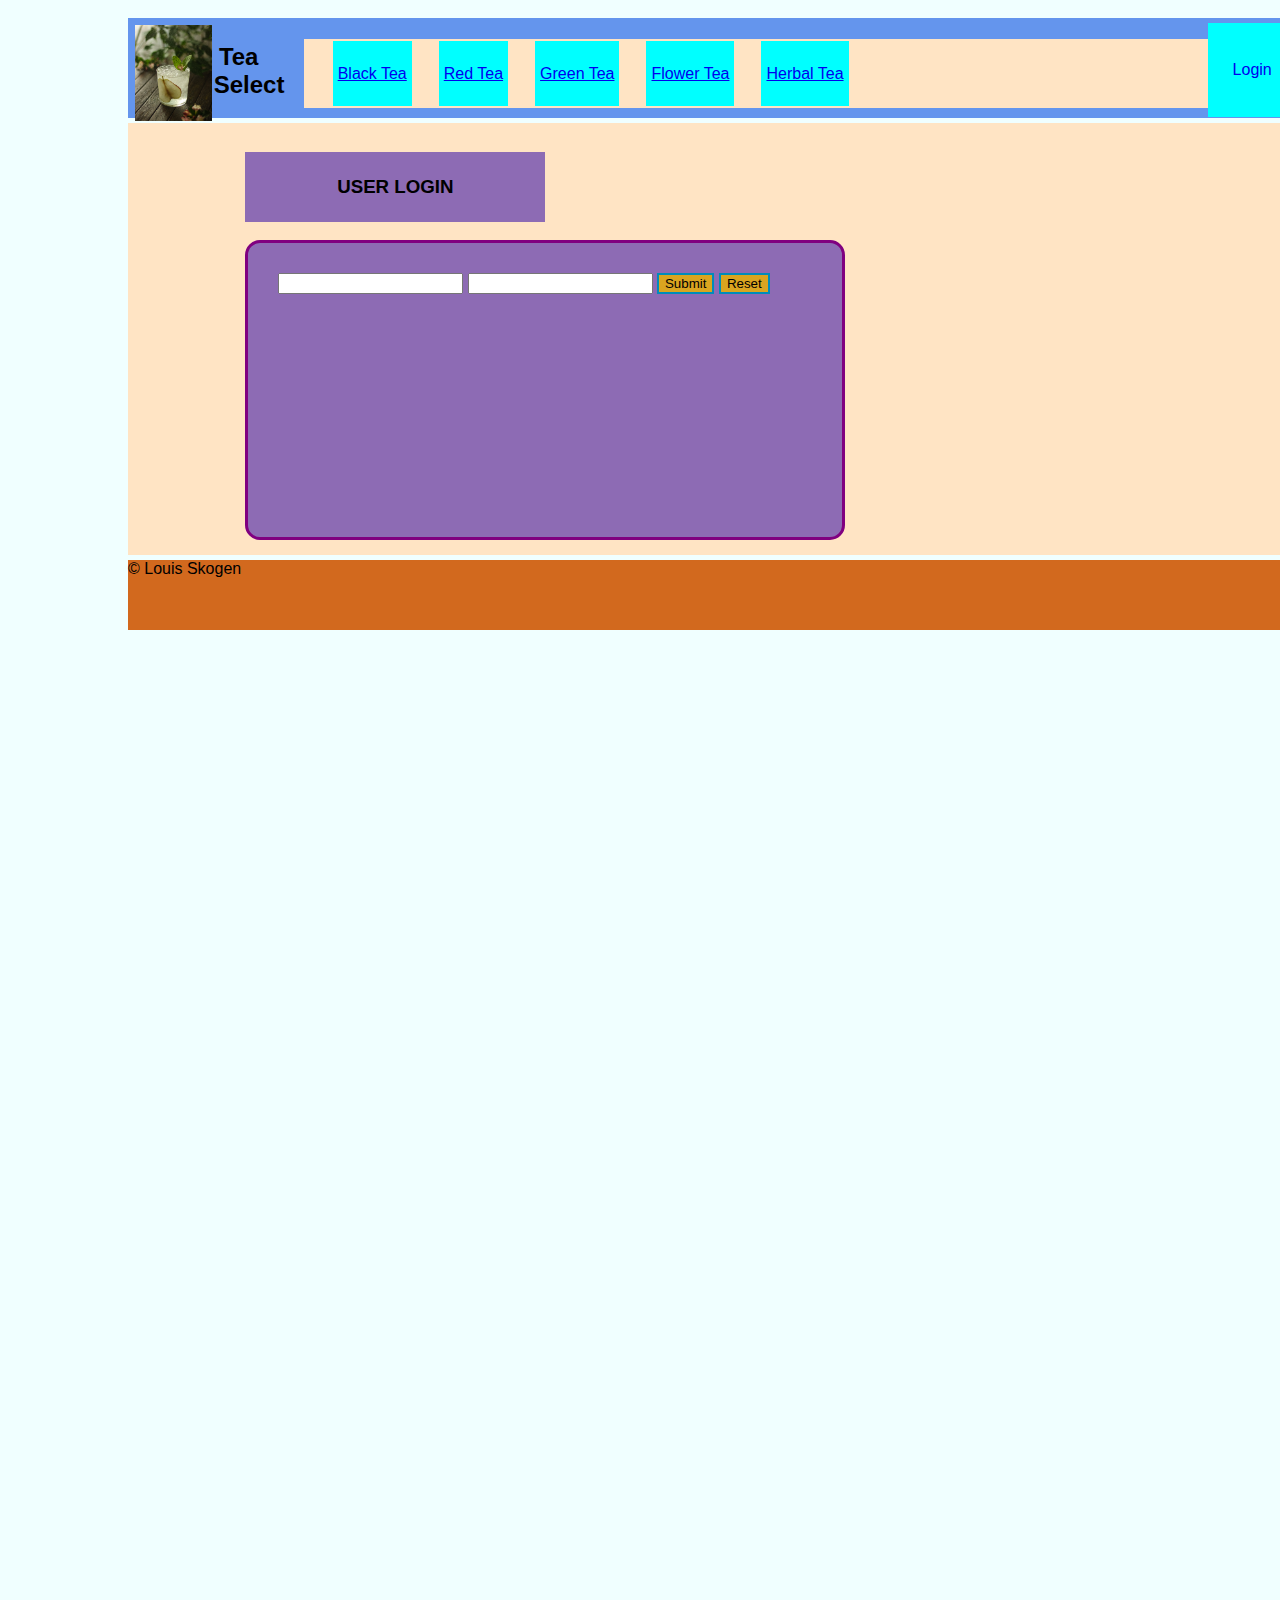
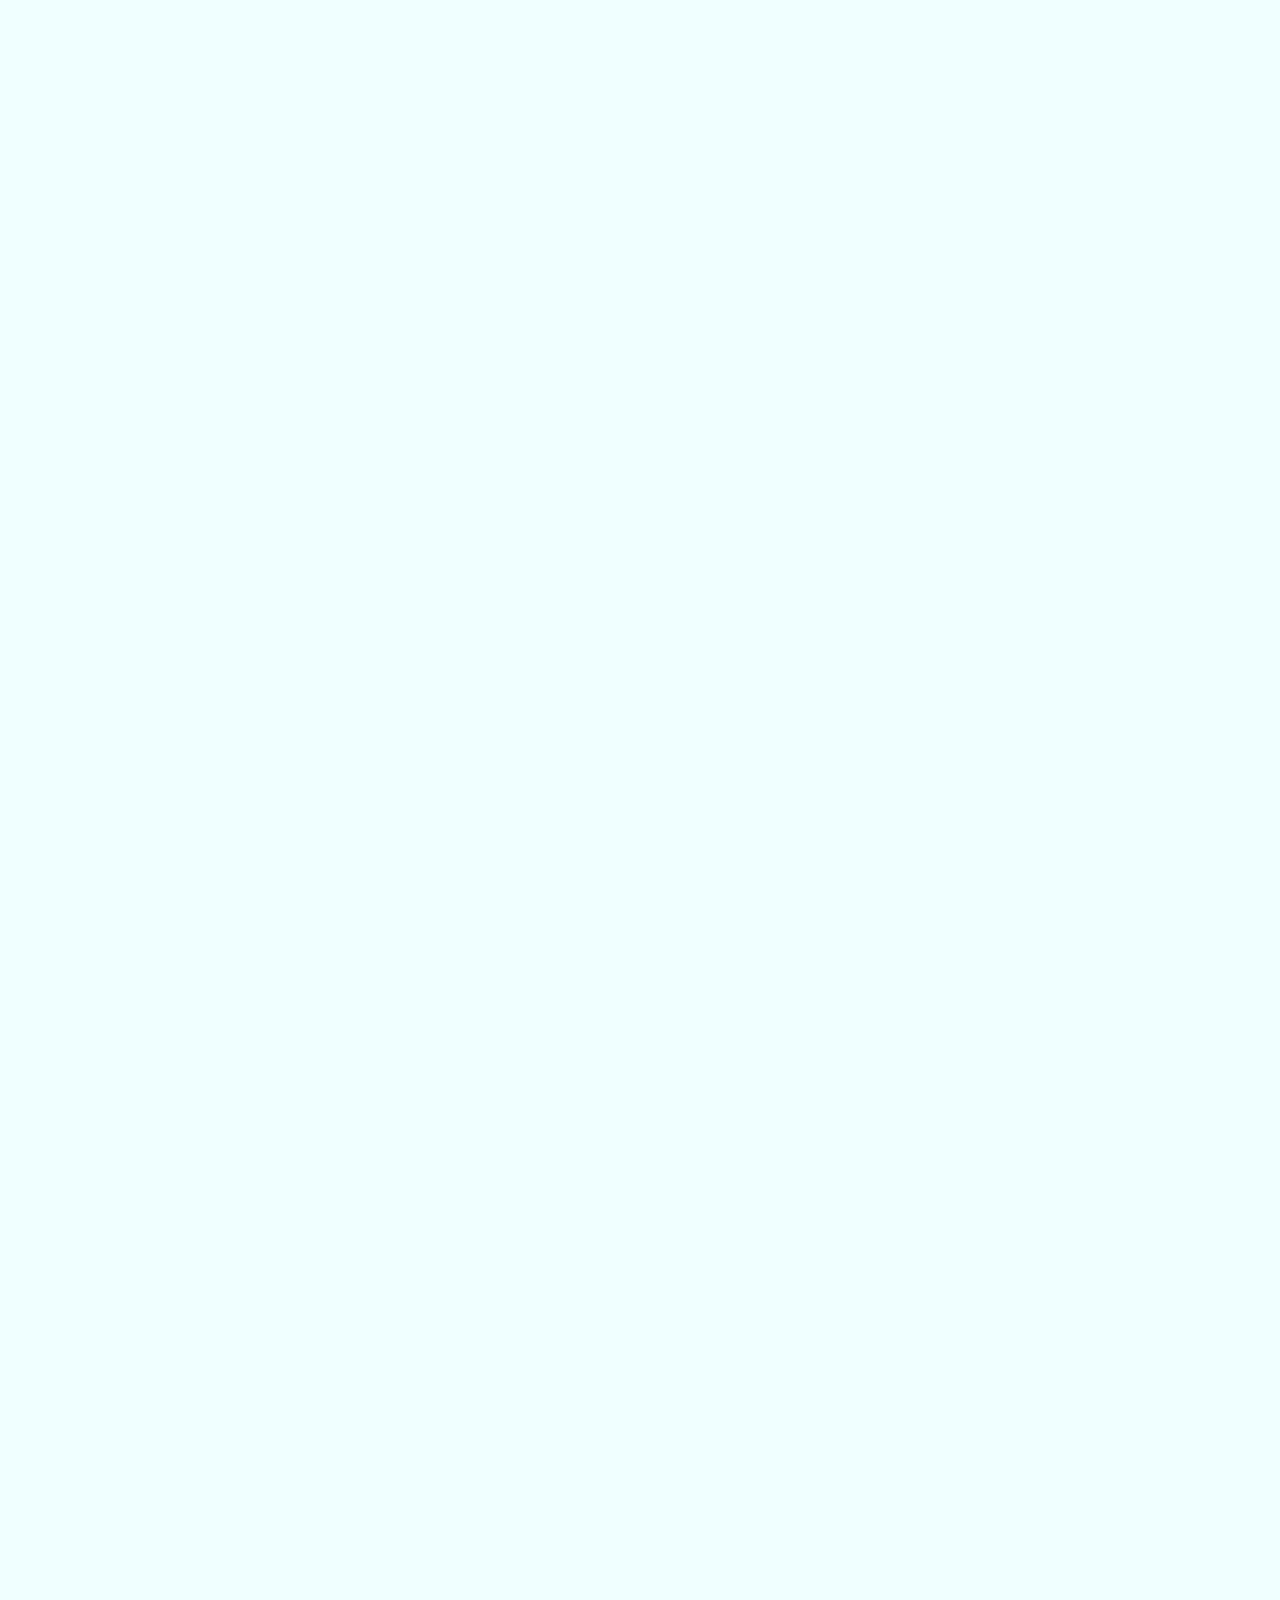
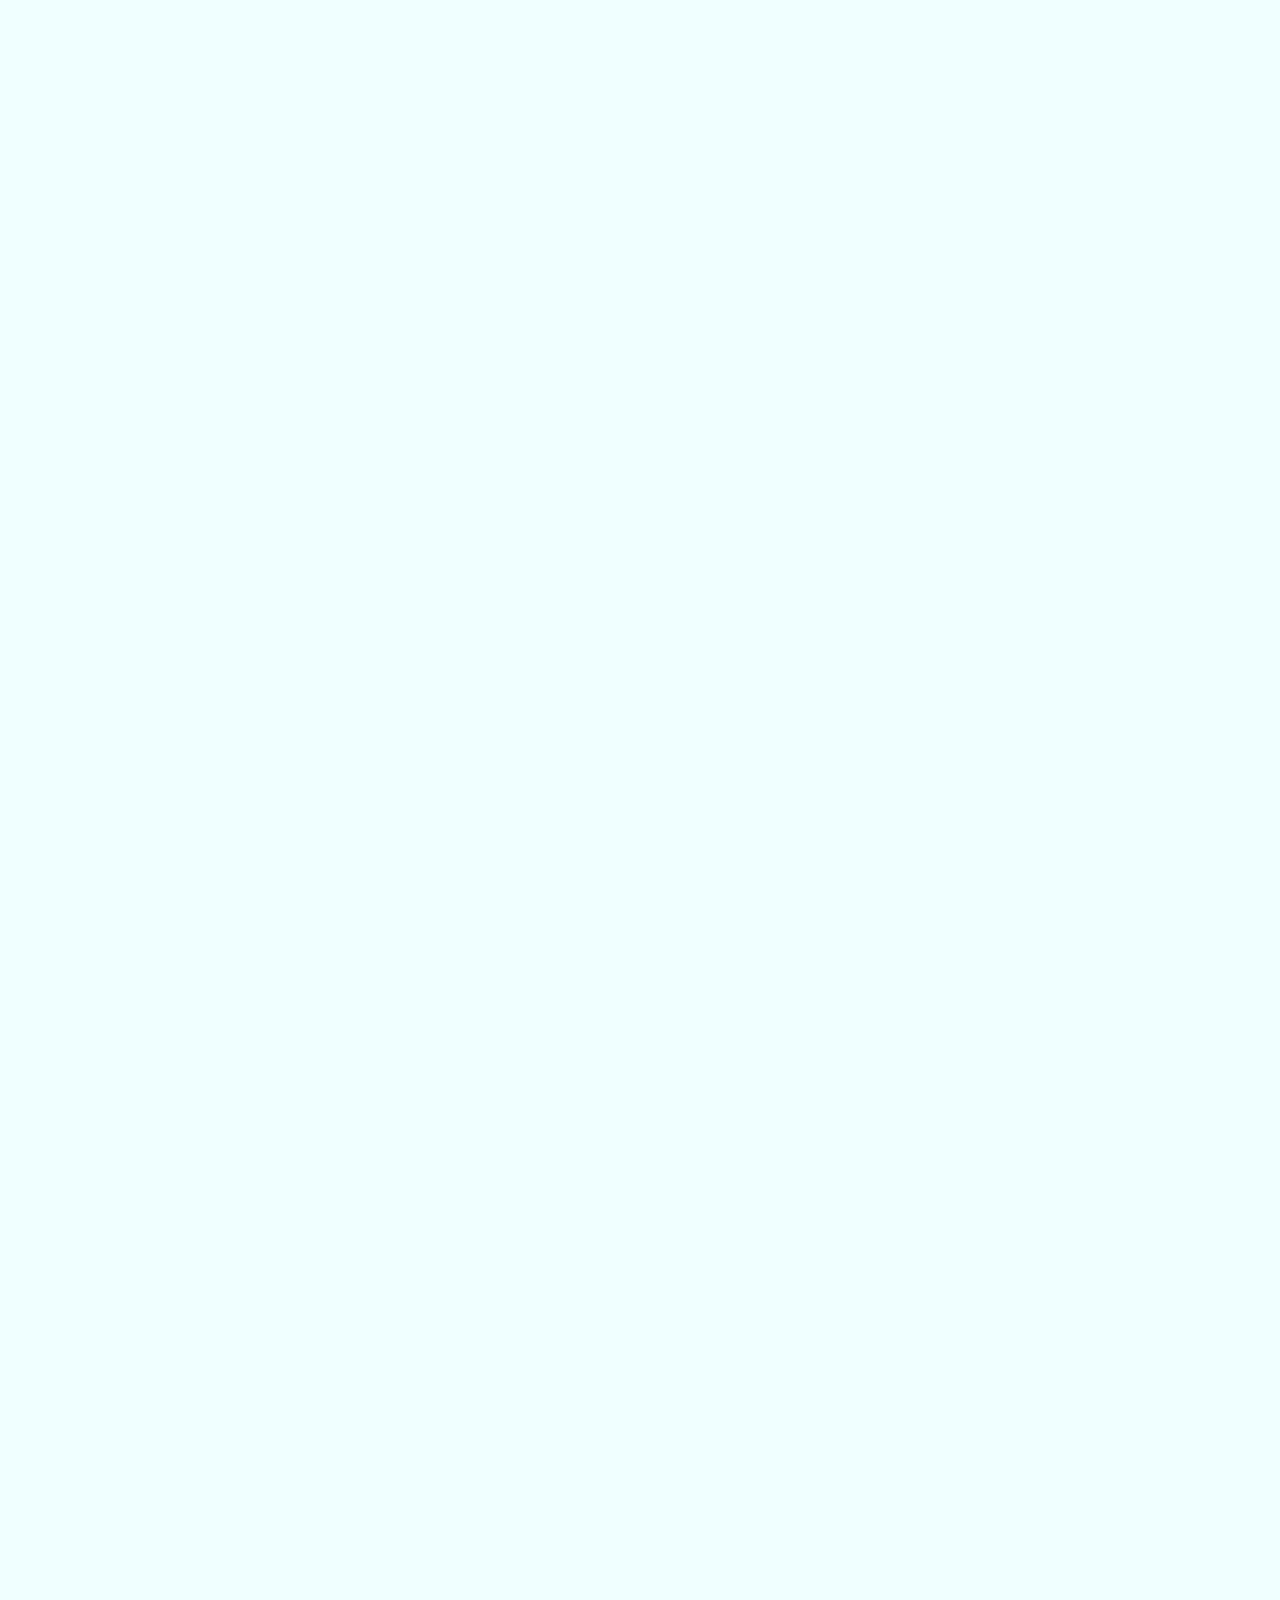
==== commit f4717f7c: "Add padding to login group" ====
--- a/login.html
+++ b/login.html
@@ -32,7 +32,6 @@
                         <input type="password" name="password">
                         <button class="botton buttonhover" value="button" type="submit">Submit</button>  
                         <button class="botton buttonhover" value="button" type="reset">Reset</button>  
-             
                     </form>  
                 </div>
             </div>
--- a/css/style.css
+++ b/css/style.css
@@ -88,6 +88,9 @@
   width: auto;  
 }
 
+#loginID{
+  padding: 5%;
+}
 .title{
   grid-area: loginhead;
   display:flex;
@@ -102,13 +105,16 @@
 
 .loginform{
   grid-area: loginform;
-  display: block;
+  display: box;
   background-color: #8d6bb4;
   margin-left: 10%;
   width: 600px;
   height: 300px;
   border-radius: 15px;
-}
+  box-sizing: border-box;
+  border: 3px solid purple;
+}
+
 .intro {
   grid-area: intro;
   background-color:darkslateblue;
@@ -232,9 +238,9 @@
 }
 
 .button {
-  background-color: #4CAF50; /* Green */
+  background-color:aliceblue;
   border: none;
-  color: white;
+  color:aquamarine;
   padding: 16px 32px;
   text-align: center;
   text-decoration: none;
@@ -246,7 +252,7 @@
 }
 
 .buttonhover {
-  background-color: white; 
+  background-color:goldenrod; 
   color: black; 
   border: 2px solid #008CBA;
 }
